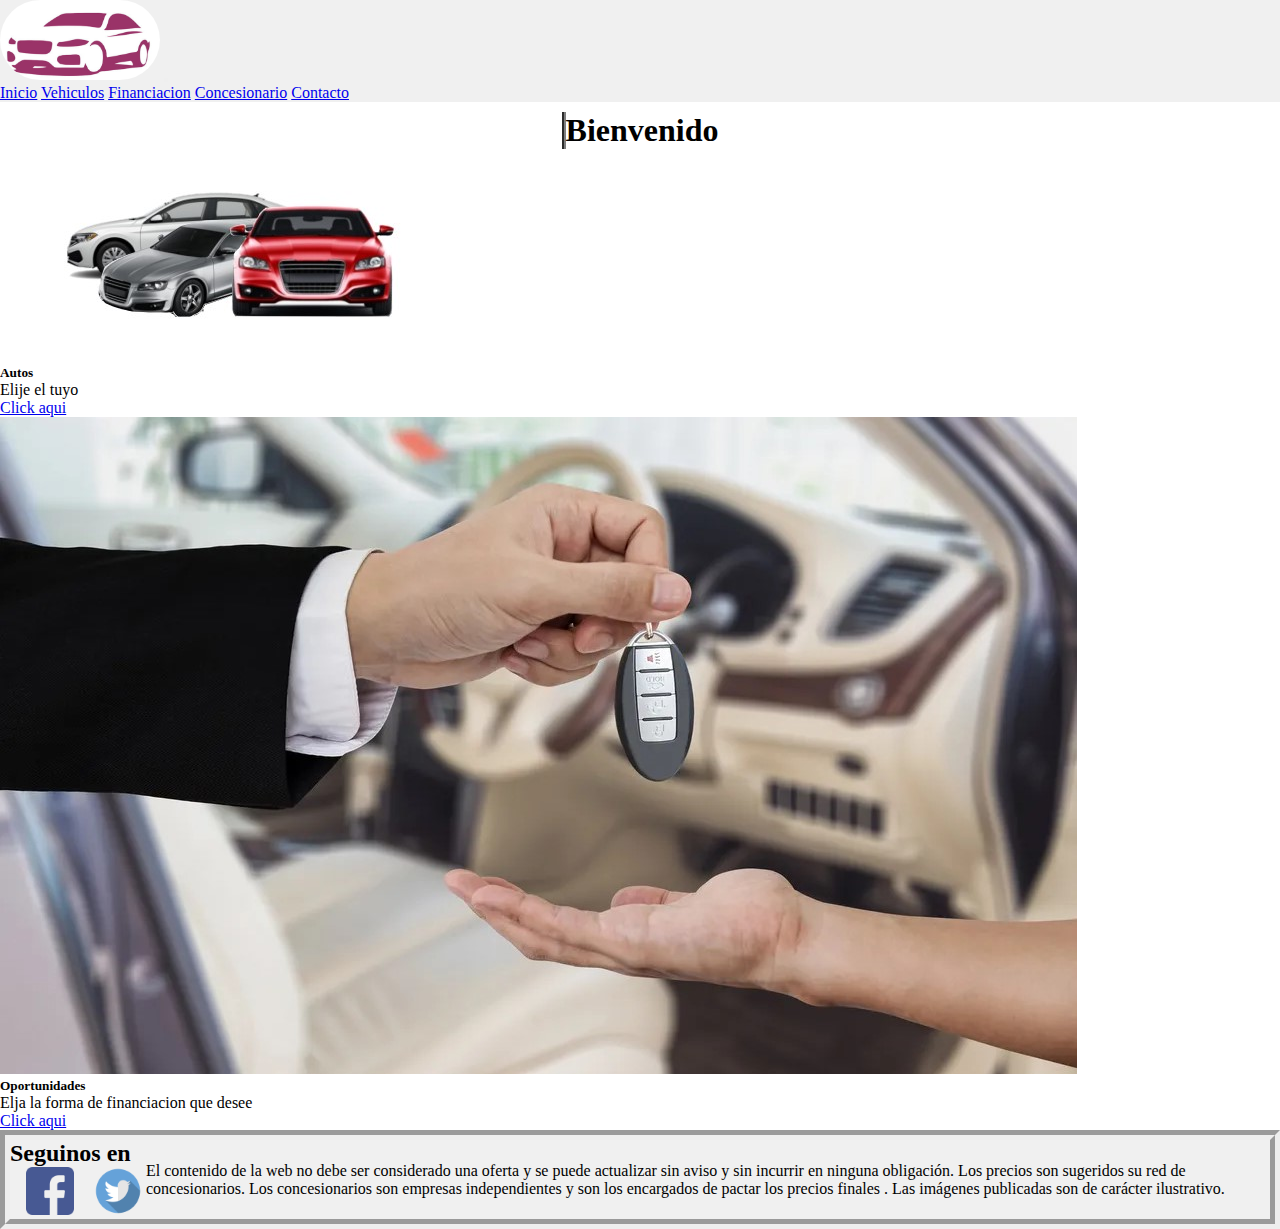
==== index.html @ f89fe454 "aplicando scss" ====
<!DOCTYPE html>
<html lang="en">
<head>
    <meta charset="UTF-8">
    <meta http-equiv="X-UA-Compatible" content="IE=edge">
    <meta name="viewport" content="width=device-width, initial-scale=1.0">
    <title>Document</title>
    <link href="https://cdn.jsdelivr.net/npm/bootstrap@5.2.0-beta1/dist/css/bootstrap.min.css" rel="stylesheet" integrity="sha384-0evHe/X+R7YkIZDRvuzKMRqM+OrBnVFBL6DOitfPri4tjfHxaWutUpFmBp4vmVor" crossorigin="anonymous">
    <link rel="shortcut icon" href="./img/Captura de pantalla 2022-04-30 211317.png">
    <link rel="preconnect" href="https://fonts.googleapis.com">
    <link rel="preconnect" href="https://fonts.gstatic.com" crossorigin>
    <link href="https://fonts.googleapis.com/css2?family=Nunito:ital,wght@1,300&display=swap" rel="stylesheet">
    <link rel="stylesheet" href="./css/estilos.css">
</head>
<body >
  <header>
    <nav class="navbar navbar-expand-lg navegacion">
        <div class="container-fluid">
          <img class="logo" src="./img/Captura de pantalla 2022-04-30 211317.png" alt="logo">
          <button class="navbar-toggler" type="button" data-bs-toggle="collapse" data-bs-target="#navbarNavAltMarkup" aria-controls="navbarNavAltMarkup" aria-expanded="false" aria-label="Toggle navigation">
            <span class="navbar-toggler-icon"></span>
          </button>
          <div class="collapse navbar-collapse justify-content-end " id="navbarNavAltMarkup">
            <div class="navbar-nav align-items-center">
              <a class="nav-link active" aria-current="page" href="./index.html">Inicio</a>
              <a class="nav-link" href="./vista/vehiculos.html">Vehiculos</a>
              <a class="nav-link" href="./vista/financiacion.html">Financiacion</a>
              <a class="nav-link" href="./vista/concesionario.html">Concesionario</a>
              <a class="nav-link" href="./vista/contacto.html">Contacto</a>
            </div>
          </div>
        </div>
      </nav>
  </header> 
  <div class="titulo">  
    <h1>Bienvenido</h1>
  </div>
  <main> 
      <section class="container">
          <div class="row mt-2">
              <div class="col-md-12 mt-2">
                  <div class="card">
                    <img src="./img/autos.jpg" class="card-img-top" alt="autos">
                    <div class="card-body">
                        <h5 class="card-title">Autos</h5>
                        <p class="card-text">Elije el tuyo</p>
                        <a href="./vista/vehiculos.html" class="btn btn-primary">Click aqui</a>
                    </div>
                </div>
            </div>
        </div>
        <div class="row mt-2">
            <div class="col-md-12 mt-2">
                <div class="card">
                    <img src="./img/oportunidades.jpg" class="card-img-top" alt="oportunidades">
                    <div class="card-body">
                        <h5 class="card-title">Oportunidades</h5>
                        <p class="card-text">Elja la forma de financiacion que desee</p>
                        <a href="./vista/financiacion.html" class="btn btn-primary">Click aqui</a>
                    </div>
                </div>
            </div>
        </div>
    </section>
</main> 
    <footer class="footer">
        <div>
            <h2 class="footer__txt">Seguinos en</h2>
            <a href=""><img class="footer__img" src="./img/facebook.png" alt="facebook"></a>
            <a href=""><img class="footer__img" src="./img/simbolo-twitter.png" alt="twitter"></a>
        </div>
        <div>
            <p>El contenido de la web no debe ser considerado una oferta y se puede actualizar sin aviso y sin incurrir en ninguna obligación. Los precios son sugeridos su red de concesionarios. Los concesionarios son empresas independientes y son los encargados de pactar los precios finales . Las imágenes publicadas son de carácter ilustrativo.</p>
        </div>
    </footer> 
 <script src="https://cdn.jsdelivr.net/npm/bootstrap@5.2.0-beta1/dist/js/bootstrap.bundle.min.js" integrity="sha384-pprn3073KE6tl6bjs2QrFaJGz5/SUsLqktiwsUTF55Jfv3qYSDhgCecCxMW52nD2" crossorigin="anonymous"></script>
</body>
</html>
---- css/estilos.css ----
* {
  margin: 0;
  padding: 0;
  -webkit-box-sizing: border-box;
          box-sizing: border-box;
  /*font-family: 'Nunito', sans-serif;*/
}

.navegacion {
  background-color: #f0f0f0;
  -webkit-animation-name: aparecer;
          animation-name: aparecer;
  -webkit-animation-duration: 1s;
          animation-duration: 1s;
}

.navegacion .logo {
  height: 80px;
  border-radius: 50px;
  -webkit-animation-name: giro;
          animation-name: giro;
  -webkit-animation-duration: 2s;
          animation-duration: 2s;
  -webkit-animation-delay: 1s;
          animation-delay: 1s;
}

.navegacion .nav-link:hover {
  background-color: #000000;
  color: white;
  -webkit-transition: 1s;
  transition: 1s;
}

.navegacion .nav-link.active:hover {
  background-color: #000000;
  color: white;
}

@-webkit-keyframes aparecer {
  0% {
    opacity: 0;
  }
  100% {
    opacity: 1;
  }
}

@keyframes aparecer {
  0% {
    opacity: 0;
  }
  100% {
    opacity: 1;
  }
}

@-webkit-keyframes giro {
  100% {
    -webkit-transform: rotate(360deg);
            transform: rotate(360deg);
  }
}

@keyframes giro {
  100% {
    -webkit-transform: rotate(360deg);
            transform: rotate(360deg);
  }
}

.titulo {
  display: -webkit-box;
  display: -ms-flexbox;
  display: flex;
  -webkit-box-pack: center;
      -ms-flex-pack: center;
          justify-content: center;
  padding: 10px;
}

.titulo h1 {
  border-left: #7f7f7f 4px groove;
}

.footer {
  background-color: #f0f0f0;
  display: -webkit-box;
  display: -ms-flexbox;
  display: flex;
  -webkit-box-pack: justify;
      -ms-flex-pack: justify;
          justify-content: space-between;
  border: 10px groove;
  -webkit-box-align: center;
      -ms-flex-align: center;
          align-items: center;
}

.footer__txt {
  display: inline-block;
}

.footer__img {
  height: 3rem;
  margin-left: 1rem;
}

.footer__img:hover {
  -webkit-transform: rotate(360deg);
          transform: rotate(360deg);
  -webkit-transition: 1s;
  transition: 1s;
}

.footer .footer p {
  width: 800px;
}

.btn.btn-primary:hover {
  background-color: #000000;
}

.mainFinanciacion {
  height: 700px;
}

.mainFinanciacion .financiacion__txt {
  display: -webkit-box;
  display: -ms-flexbox;
  display: flex;
  -webkit-box-pack: center;
      -ms-flex-pack: center;
          justify-content: center;
  font-size: 2rem;
  margin: 10px;
  border-bottom: #504c4c 5px solid;
  padding: 10px;
}

.row-diaspositivas {
  -webkit-box-pack: center;
      -ms-flex-pack: center;
          justify-content: center;
}

.row-diaspositivas .carousel-item {
  padding: 20px;
}

.row-diaspositivas .btn-diaspositivas {
  width: 600px;
  height: 600px;
}

.card-opciones {
  height: 250px;
  margin: 2rem;
  margin-top: 60%;
}

section .opcionesFinanciacion__titulo {
  display: -webkit-box;
  display: -ms-flexbox;
  display: flex;
  -webkit-box-pack: center;
      -ms-flex-pack: center;
          justify-content: center;
  margin: 1rem;
  border-bottom: #7f7f7f 5px groove;
}

section .sectionOpciones {
  height: 1200px;
}

section .card-body-opciones {
  display: -webkit-box;
  display: -ms-flexbox;
  display: flex;
  -webkit-box-orient: vertical;
  -webkit-box-direction: normal;
      -ms-flex-direction: column;
          flex-direction: column;
  -webkit-box-pack: justify;
      -ms-flex-pack: justify;
          justify-content: space-between;
}

.mapaContenedor {
  display: -webkit-box;
  display: -ms-flexbox;
  display: flex;
  -webkit-box-pack: center;
      -ms-flex-pack: center;
          justify-content: center;
}

.contact__form {
  padding: 10px;
  background-color: #181818;
  color: white;
  margin: 5rem;
  display: -ms-grid;
  display: grid;
  -ms-grid-columns: 1fr 1fr;
      grid-template-columns: 1fr 1fr;
      grid-template-areas: "izquierda derecha";
  -webkit-box-align: center;
      -ms-flex-align: center;
          align-items: center;
  border: 10px groove #7b7a72;
  text-align: center;
}

.contact__form .hijos {
  padding: 10px;
}

.contact__form .checkbox {
  width: 100px;
}

.contact__form label, .contact__form input, .contact__form select, .contact__form textarea {
  width: 100%;
  padding: 5px;
}

.contact__form input:hover {
  border: 2px solid red;
}

.contact__form .derecha {
  -ms-grid-row: 1;
  -ms-grid-column: 2;
  grid-area: derecha;
}

.contact__form .izquierda {
  -ms-grid-row: 1;
  -ms-grid-column: 1;
  grid-area: izquierda;
}

@media screen and (max-width: 1024px) {
  .grid__div {
    -ms-grid-columns: 1fr;
        grid-template-columns: 1fr;
    border: none;
  }
}

@media screen and (max-width: 768px) {
  .grid__div {
    -ms-grid-columns: 1fr;
        grid-template-columns: 1fr;
  }
  .main {
    -webkit-box-orient: vertical;
    -webkit-box-direction: normal;
        -ms-flex-direction: column;
            flex-direction: column;
    -webkit-box-align: center;
        -ms-flex-align: center;
            align-items: center;
    border: none;
  }
  .footer {
    -webkit-box-orient: vertical;
    -webkit-box-direction: normal;
        -ms-flex-direction: column;
            flex-direction: column;
    width: 100%;
  }
  .footer__txt {
    display: block;
  }
  .footer__img {
    height: 3rem;
    margin-left: 1rem;
  }
  .footer p {
    width: 100%;
    padding: 10px;
  }
  .contact__form {
    padding: 10px;
    background-color: #181818;
    color: white;
    margin: 0;
    display: -ms-grid;
    display: grid;
    -ms-grid-columns: 1fr;
        grid-template-columns: 1fr;
    -ms-grid-rows: 1fr 1fr;
        grid-template-rows: 1fr 1fr;
        grid-template-areas: "izquierda " "derecha";
    -webkit-box-align: center;
        -ms-flex-align: center;
            align-items: center;
    border: 10px groove #7b7a72;
    text-align: center;
  }
  .hijos {
    padding: 10px;
  }
  .checkbox {
    width: 100px;
  }
  label, input, select, textarea {
    width: 100%;
    padding: 5px;
  }
  .derecha {
    -ms-grid-row: 2;
    -ms-grid-column: 1;
    grid-area: derecha;
  }
  .izquierda {
    -ms-grid-row: 1;
    -ms-grid-column: 1;
    grid-area: izquierda;
  }
}

@media screen and (max-width: 768px) {
  .sectionOpciones {
    background-image: none;
    height: -webkit-max-content;
    height: -moz-max-content;
    height: max-content;
  }
  .card-opciones {
    height: 250px;
    margin: 1rem;
    margin-top: 10%;
  }
}
/*# sourceMappingURL=estilos.css.map */
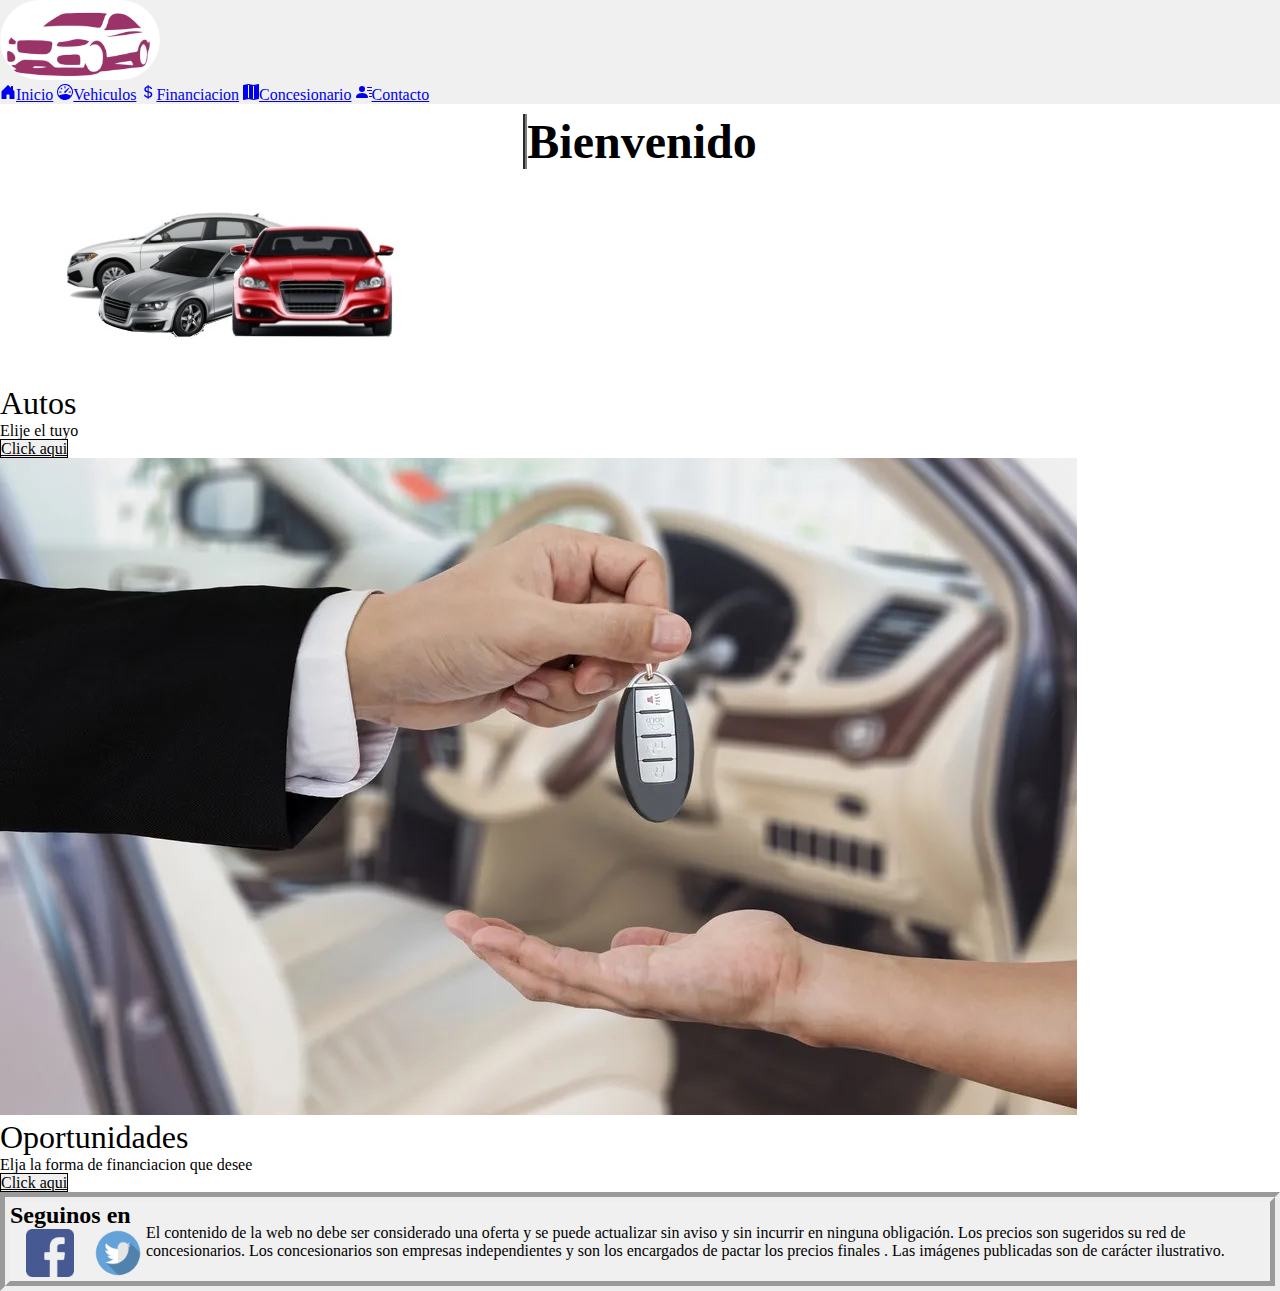
==== commit aa340e42: "añadiendo iconos , mixins ,maps y extend" ====
--- a/index.html
+++ b/index.html
@@ -22,11 +22,11 @@
           </button>
           <div class="collapse navbar-collapse justify-content-end " id="navbarNavAltMarkup">
             <div class="navbar-nav align-items-center">
-              <a class="nav-link active" aria-current="page" href="./index.html">Inicio</a>
-              <a class="nav-link" href="./vista/vehiculos.html">Vehiculos</a>
-              <a class="nav-link" href="./vista/financiacion.html">Financiacion</a>
-              <a class="nav-link" href="./vista/concesionario.html">Concesionario</a>
-              <a class="nav-link" href="./vista/contacto.html">Contacto</a>
+              <a class="nav-link active" aria-current="page" href="./index.html"><svg xmlns="http://www.w3.org/2000/svg" width="16" height="16" fill="currentColor" class="bi bi-house-door-fill" viewBox="0 0 16 16"><path d="M6.5 14.5v-3.505c0-.245.25-.495.5-.495h2c.25 0 .5.25.5.5v3.5a.5.5 0 0 0 .5.5h4a.5.5 0 0 0 .5-.5v-7a.5.5 0 0 0-.146-.354L13 5.793V2.5a.5.5 0 0 0-.5-.5h-1a.5.5 0 0 0-.5.5v1.293L8.354 1.146a.5.5 0 0 0-.708 0l-6 6A.5.5 0 0 0 1.5 7.5v7a.5.5 0 0 0 .5.5h4a.5.5 0 0 0 .5-.5z"/></svg>Inicio</a>
+              <a class="nav-link" href="./vista/vehiculos.html"><svg xmlns="http://www.w3.org/2000/svg" width="16" height="16" fill="currentColor" class="bi bi-speedometer" viewBox="0 0 16 16"><path d="M8 2a.5.5 0 0 1 .5.5V4a.5.5 0 0 1-1 0V2.5A.5.5 0 0 1 8 2zM3.732 3.732a.5.5 0 0 1 .707 0l.915.914a.5.5 0 1 1-.708.708l-.914-.915a.5.5 0 0 1 0-.707zM2 8a.5.5 0 0 1 .5-.5h1.586a.5.5 0 0 1 0 1H2.5A.5.5 0 0 1 2 8zm9.5 0a.5.5 0 0 1 .5-.5h1.5a.5.5 0 0 1 0 1H12a.5.5 0 0 1-.5-.5zm.754-4.246a.389.389 0 0 0-.527-.02L7.547 7.31A.91.91 0 1 0 8.85 8.569l3.434-4.297a.389.389 0 0 0-.029-.518z"/><path fill-rule="evenodd" d="M6.664 15.889A8 8 0 1 1 9.336.11a8 8 0 0 1-2.672 15.78zm-4.665-4.283A11.945 11.945 0 0 1 8 10c2.186 0 4.236.585 6.001 1.606a7 7 0 1 0-12.002 0z"/></svg>Vehiculos</a>
+              <a class="nav-link" href="./vista/financiacion.html"><svg xmlns="http://www.w3.org/2000/svg" width="16" height="16" fill="currentColor" class="bi bi-currency-dollar" viewBox="0 0 16 16"><path d="M4 10.781c.148 1.667 1.513 2.85 3.591 3.003V15h1.043v-1.216c2.27-.179 3.678-1.438 3.678-3.3 0-1.59-.947-2.51-2.956-3.028l-.722-.187V3.467c1.122.11 1.879.714 2.07 1.616h1.47c-.166-1.6-1.54-2.748-3.54-2.875V1H7.591v1.233c-1.939.23-3.27 1.472-3.27 3.156 0 1.454.966 2.483 2.661 2.917l.61.162v4.031c-1.149-.17-1.94-.8-2.131-1.718H4zm3.391-3.836c-1.043-.263-1.6-.825-1.6-1.616 0-.944.704-1.641 1.8-1.828v3.495l-.2-.05zm1.591 1.872c1.287.323 1.852.859 1.852 1.769 0 1.097-.826 1.828-2.2 1.939V8.73l.348.086z"/></svg>Financiacion</a>
+              <a class="nav-link" href="./vista/concesionario.html"><svg xmlns="http://www.w3.org/2000/svg" width="16" height="16" fill="currentColor" class="bi bi-map-fill" viewBox="0 0 16 16"><path fill-rule="evenodd" d="M16 .5a.5.5 0 0 0-.598-.49L10.5.99 5.598.01a.5.5 0 0 0-.196 0l-5 1A.5.5 0 0 0 0 1.5v14a.5.5 0 0 0 .598.49l4.902-.98 4.902.98a.502.502 0 0 0 .196 0l5-1A.5.5 0 0 0 16 14.5V.5zM5 14.09V1.11l.5-.1.5.1v12.98l-.402-.08a.498.498 0 0 0-.196 0L5 14.09zm5 .8V1.91l.402.08a.5.5 0 0 0 .196 0L11 1.91v12.98l-.5.1-.5-.1z"/></svg>Concesionario</a>
+              <a class="nav-link" href="./vista/contacto.html"><svg xmlns="http://www.w3.org/2000/svg" width="16" height="16" fill="currentColor" class="bi bi-person-lines-fill" viewBox="0 0 16 16"><path d="M6 8a3 3 0 1 0 0-6 3 3 0 0 0 0 6zm-5 6s-1 0-1-1 1-4 6-4 6 3 6 4-1 1-1 1H1zM11 3.5a.5.5 0 0 1 .5-.5h4a.5.5 0 0 1 0 1h-4a.5.5 0 0 1-.5-.5zm.5 2.5a.5.5 0 0 0 0 1h4a.5.5 0 0 0 0-1h-4zm2 3a.5.5 0 0 0 0 1h2a.5.5 0 0 0 0-1h-2zm0 3a.5.5 0 0 0 0 1h2a.5.5 0 0 0 0-1h-2z"/></svg>Contacto</a>
             </div>
           </div>
         </div>
--- a/css/estilos.css
+++ b/css/estilos.css
@@ -4,6 +4,21 @@
   -webkit-box-sizing: border-box;
           box-sizing: border-box;
   /*font-family: 'Nunito', sans-serif;*/
+}
+
+h1 {
+  font-size: 3rem;
+  font-weight: 800;
+}
+
+h5 {
+  font-size: 2rem;
+  font-weight: 500;
+}
+
+p {
+  font-size: 1rem;
+  font-weight: 400;
 }
 
 .navegacion {
@@ -117,8 +132,44 @@
   width: 800px;
 }
 
+.btn {
+  border: black 1px solid;
+  background: #f0f0f0;
+  color: #000000;
+  font-weight: 500;
+}
+
 .btn.btn-primary:hover {
   background-color: #000000;
+}
+
+.btn_rojo {
+  background: red;
+  color: white;
+}
+
+.btn_blanco {
+  background: #fbfbfb;
+}
+
+.btn_cobre {
+  background: #837910;
+  color: white;
+}
+
+.btn_azul {
+  background: #0059ff;
+  color: white;
+}
+
+.btn_gris {
+  background: #413a3a;
+  color: white;
+}
+
+.btn_azul2 {
+  background: #020b71;
+  color: white;
 }
 
 .mainFinanciacion {
@@ -174,7 +225,7 @@
   height: 1200px;
 }
 
-section .card-body-opciones {
+section .card-body-opciones, section .card-body-opciones2, section .card-body-opciones3 {
   display: -webkit-box;
   display: -ms-flexbox;
   display: flex;
@@ -185,6 +236,15 @@
   -webkit-box-pack: justify;
       -ms-flex-pack: justify;
           justify-content: space-between;
+  background-color: #efe7bb;
+}
+
+section .card-body-opciones2 {
+  background-color: #f8f5a5;
+}
+
+section .card-body-opciones3 {
+  background-color: bisque;
 }
 
 .mapaContenedor {
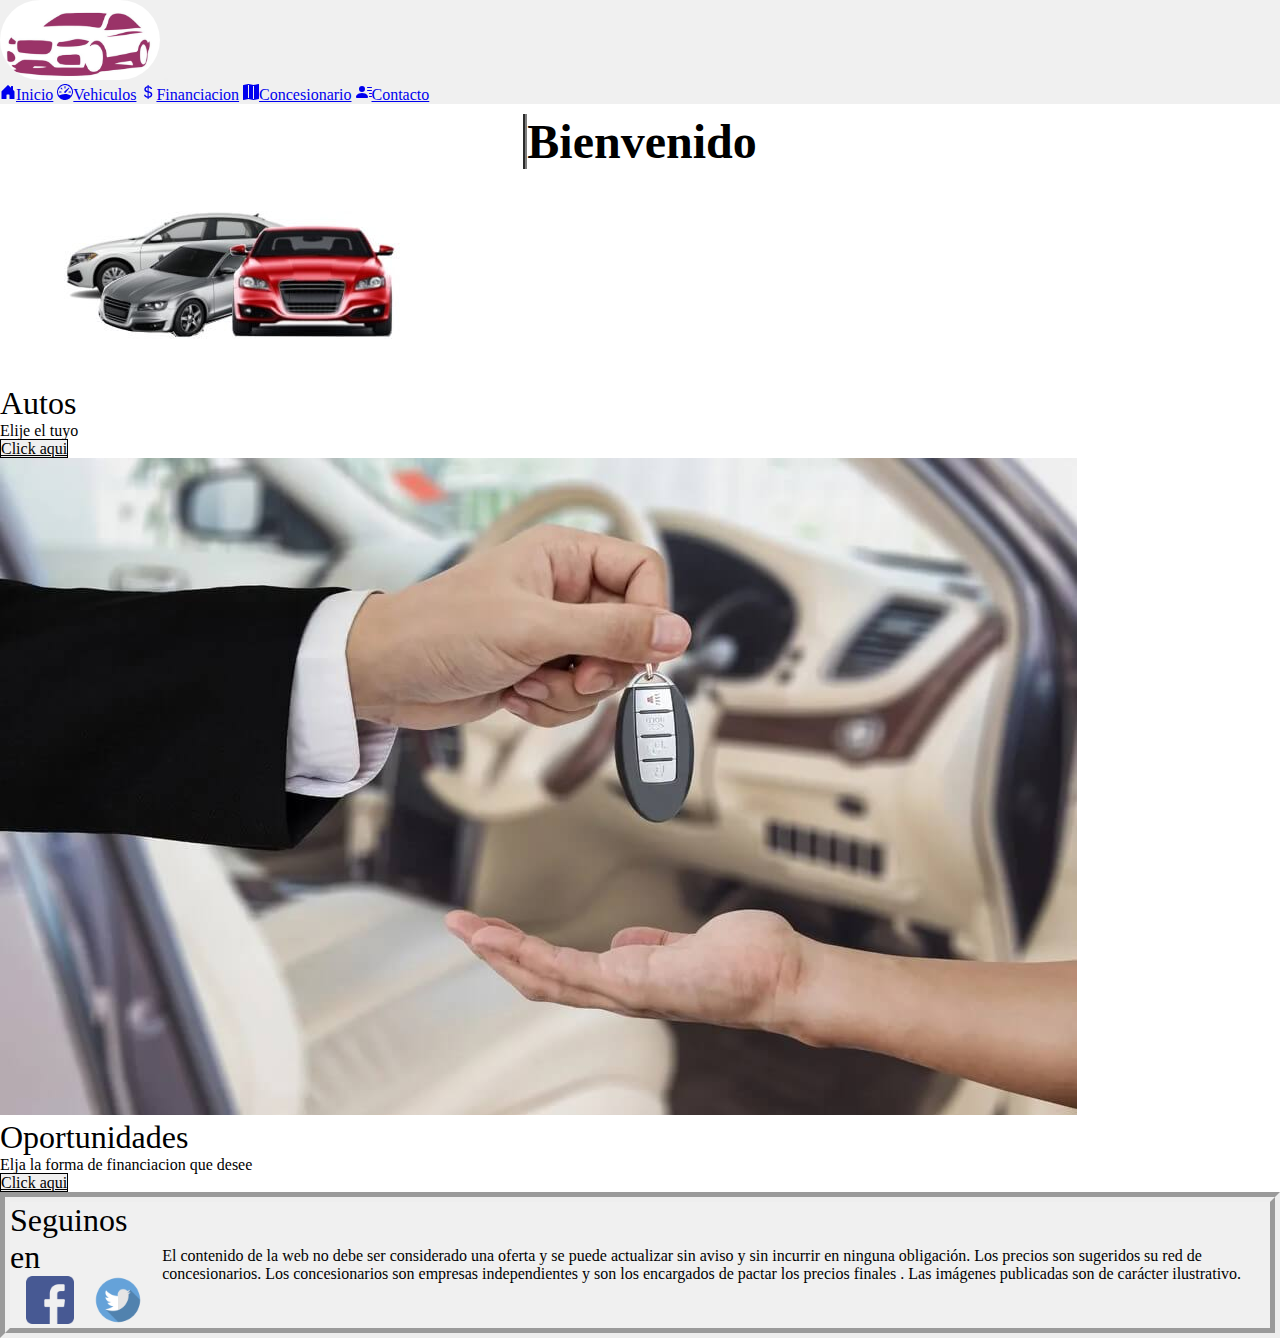
==== commit cb31c1ff: "cambio de h2 por h5 , añadiendo titulo , descripcion y optimzacion de fotos" ====
--- a/index.html
+++ b/index.html
@@ -4,12 +4,14 @@
     <meta charset="UTF-8">
     <meta http-equiv="X-UA-Compatible" content="IE=edge">
     <meta name="viewport" content="width=device-width, initial-scale=1.0">
-    <title>Document</title>
+    <title>Vehiculos Caamaño | Inicio</title>
     <link href="https://cdn.jsdelivr.net/npm/bootstrap@5.2.0-beta1/dist/css/bootstrap.min.css" rel="stylesheet" integrity="sha384-0evHe/X+R7YkIZDRvuzKMRqM+OrBnVFBL6DOitfPri4tjfHxaWutUpFmBp4vmVor" crossorigin="anonymous">
     <link rel="shortcut icon" href="./img/Captura de pantalla 2022-04-30 211317.png">
     <link rel="preconnect" href="https://fonts.googleapis.com">
     <link rel="preconnect" href="https://fonts.gstatic.com" crossorigin>
     <link href="https://fonts.googleapis.com/css2?family=Nunito:ital,wght@1,300&display=swap" rel="stylesheet">
+    <meta name="description" content="Elija su vehiculo ideal y vea sus opciones de financiacion">
+    <meta name="keywords" content="autos, oportunidades">
     <link rel="stylesheet" href="./css/estilos.css">
 </head>
 <body >
@@ -42,7 +44,7 @@
                   <div class="card">
                     <img src="./img/autos.jpg" class="card-img-top" alt="autos">
                     <div class="card-body">
-                        <h5 class="card-title">Autos</h5>
+                        <h2 class="card-title">Autos</h2>
                         <p class="card-text">Elije el tuyo</p>
                         <a href="./vista/vehiculos.html" class="btn btn-primary">Click aqui</a>
                     </div>
@@ -52,9 +54,9 @@
         <div class="row mt-2">
             <div class="col-md-12 mt-2">
                 <div class="card">
-                    <img src="./img/oportunidades.jpg" class="card-img-top" alt="oportunidades">
+                    <img src="./img/oportunidades.jpg" class="card-img-top" alt="oportunidades para financiar">
                     <div class="card-body">
-                        <h5 class="card-title">Oportunidades</h5>
+                        <h2 class="card-title">Oportunidades</h2>
                         <p class="card-text">Elja la forma de financiacion que desee</p>
                         <a href="./vista/financiacion.html" class="btn btn-primary">Click aqui</a>
                     </div>
--- a/css/estilos.css
+++ b/css/estilos.css
@@ -11,7 +11,7 @@
   font-weight: 800;
 }
 
-h5 {
+h2 {
   font-size: 2rem;
   font-weight: 500;
 }
@@ -132,6 +132,35 @@
   width: 800px;
 }
 
+.btn_rojo {
+  background: red;
+  color: white;
+}
+
+.btn_blanco {
+  background: #fbfbfb;
+}
+
+.btn_cobre {
+  background: #837910;
+  color: white;
+}
+
+.btn_azul {
+  background: #0059ff;
+  color: white;
+}
+
+.btn_gris {
+  background: #413a3a;
+  color: white;
+}
+
+.btn_azul2 {
+  background: #020b71;
+  color: white;
+}
+
 .btn {
   border: black 1px solid;
   background: #f0f0f0;
@@ -141,35 +170,6 @@
 
 .btn.btn-primary:hover {
   background-color: #000000;
-}
-
-.btn_rojo {
-  background: red;
-  color: white;
-}
-
-.btn_blanco {
-  background: #fbfbfb;
-}
-
-.btn_cobre {
-  background: #837910;
-  color: white;
-}
-
-.btn_azul {
-  background: #0059ff;
-  color: white;
-}
-
-.btn_gris {
-  background: #413a3a;
-  color: white;
-}
-
-.btn_azul2 {
-  background: #020b71;
-  color: white;
 }
 
 .mainFinanciacion {
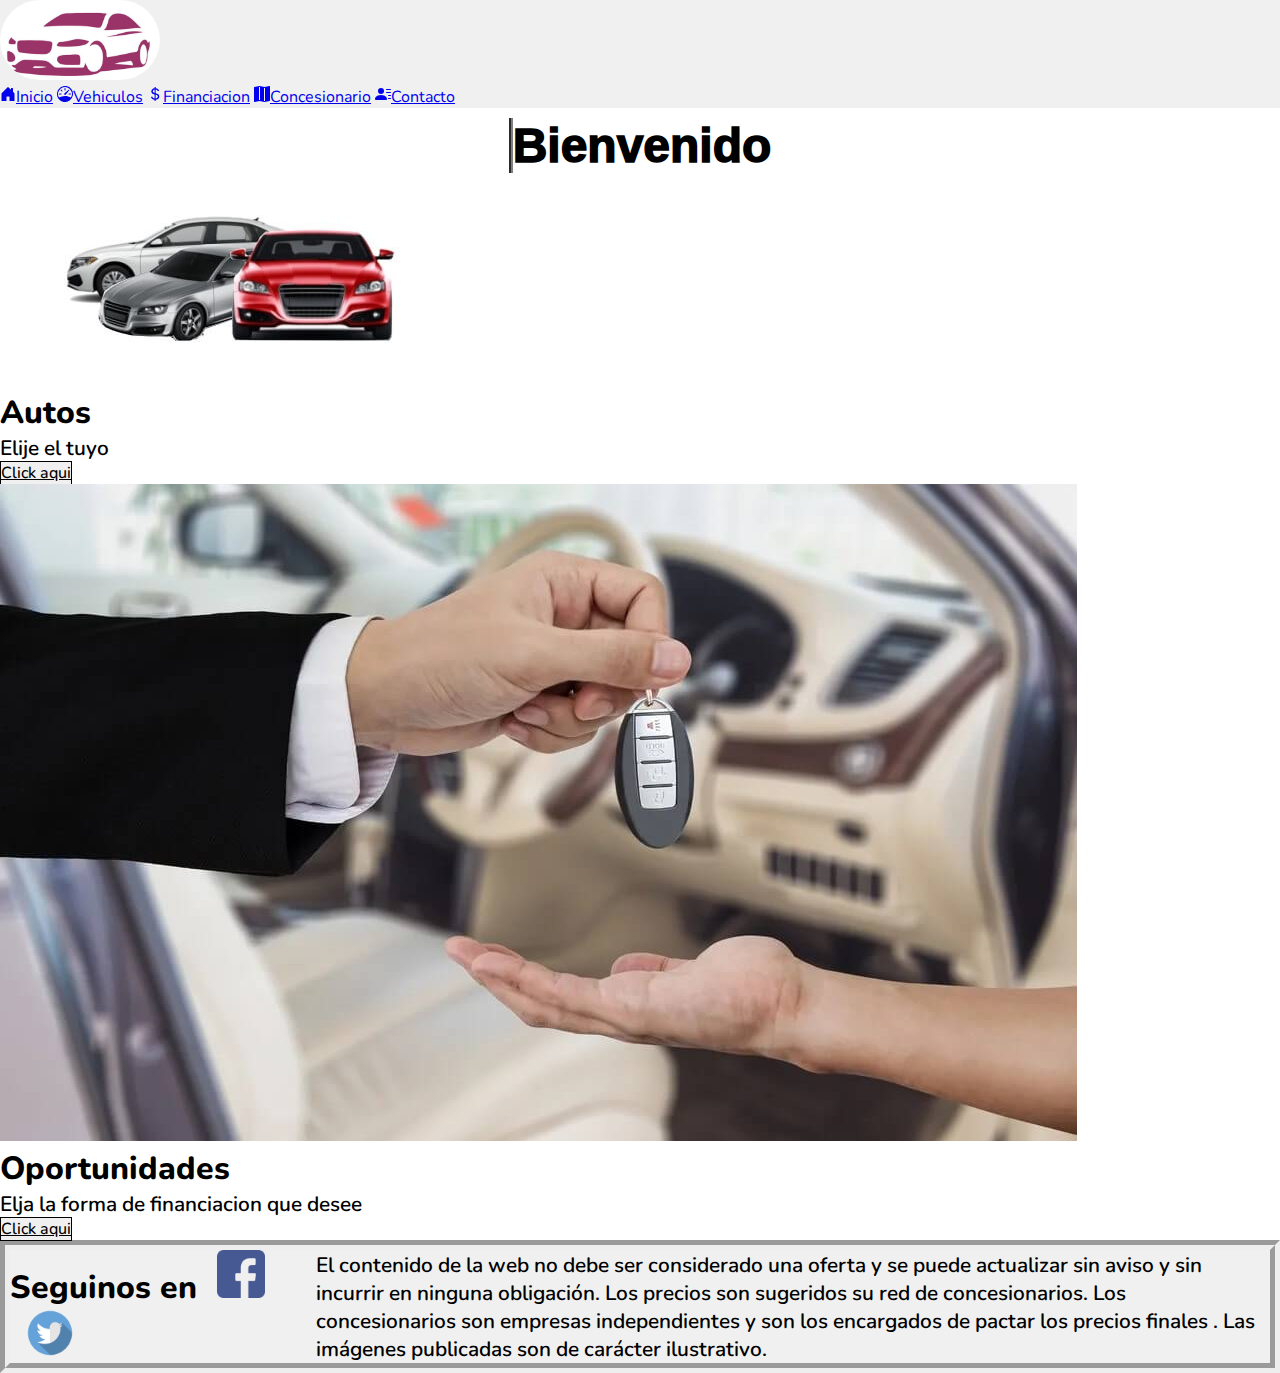
==== commit 43eda646: "subi el peso de los h1, h2, h3 y añadi la clase footer_contenido" ====
--- a/index.html
+++ b/index.html
@@ -71,7 +71,7 @@
             <a href=""><img class="footer__img" src="./img/facebook.png" alt="facebook"></a>
             <a href=""><img class="footer__img" src="./img/simbolo-twitter.png" alt="twitter"></a>
         </div>
-        <div>
+        <div class="footer_contenido">
             <p>El contenido de la web no debe ser considerado una oferta y se puede actualizar sin aviso y sin incurrir en ninguna obligación. Los precios son sugeridos su red de concesionarios. Los concesionarios son empresas independientes y son los encargados de pactar los precios finales . Las imágenes publicadas son de carácter ilustrativo.</p>
         </div>
     </footer> 
--- a/css/estilos.css
+++ b/css/estilos.css
@@ -1,34 +1,32 @@
 * {
   margin: 0;
   padding: 0;
-  -webkit-box-sizing: border-box;
-          box-sizing: border-box;
-  /*font-family: 'Nunito', sans-serif;*/
+  box-sizing: border-box;
+  font-family: "Nunito", sans-serif;
 }
 
 h1 {
   font-size: 3rem;
-  font-weight: 800;
+  font-weight: 1000;
 }
 
 h2 {
   font-size: 2rem;
-  font-weight: 500;
+  font-weight: 800;
 }
 
 p {
-  font-size: 1rem;
-  font-weight: 400;
+  font-size: 1.3rem;
+  font-weight: 600;
 }
 
 .navegacion {
-  background-color: #f0f0f0;
+  background-color: rgb(240, 240, 240);
   -webkit-animation-name: aparecer;
           animation-name: aparecer;
   -webkit-animation-duration: 1s;
           animation-duration: 1s;
 }
-
 .navegacion .logo {
   height: 80px;
   border-radius: 50px;
@@ -39,14 +37,11 @@
   -webkit-animation-delay: 1s;
           animation-delay: 1s;
 }
-
 .navegacion .nav-link:hover {
   background-color: #000000;
   color: white;
-  -webkit-transition: 1s;
   transition: 1s;
 }
-
 .navegacion .nav-link.active:hover {
   background-color: #000000;
   color: white;
@@ -69,68 +64,63 @@
     opacity: 1;
   }
 }
-
 @-webkit-keyframes giro {
   100% {
-    -webkit-transform: rotate(360deg);
-            transform: rotate(360deg);
-  }
-}
-
+    transform: rotate(360deg);
+  }
+}
 @keyframes giro {
   100% {
-    -webkit-transform: rotate(360deg);
-            transform: rotate(360deg);
-  }
-}
-
+    transform: rotate(360deg);
+  }
+}
 .titulo {
-  display: -webkit-box;
-  display: -ms-flexbox;
-  display: flex;
-  -webkit-box-pack: center;
-      -ms-flex-pack: center;
-          justify-content: center;
+  display: flex;
+  justify-content: center;
   padding: 10px;
 }
-
 .titulo h1 {
   border-left: #7f7f7f 4px groove;
+  font-family: "Franklin Gothic Medium", "Arial Narrow", Arial, sans-serif;
 }
 
 .footer {
-  background-color: #f0f0f0;
-  display: -webkit-box;
-  display: -ms-flexbox;
-  display: flex;
-  -webkit-box-pack: justify;
-      -ms-flex-pack: justify;
-          justify-content: space-between;
+  background-color: rgb(240, 240, 240);
+  display: flex;
+  justify-content: space-between;
   border: 10px groove;
-  -webkit-box-align: center;
-      -ms-flex-align: center;
-          align-items: center;
-}
-
+  align-items: center;
+}
 .footer__txt {
   display: inline-block;
 }
-
 .footer__img {
   height: 3rem;
   margin-left: 1rem;
 }
-
 .footer__img:hover {
-  -webkit-transform: rotate(360deg);
-          transform: rotate(360deg);
-  -webkit-transition: 1s;
+  transform: rotate(360deg);
   transition: 1s;
 }
-
 .footer .footer p {
   width: 800px;
 }
+.footer_contenido {
+  display: flex;
+  width: 80%;
+}
+
+.btn {
+  border: black 1px solid;
+  background: rgb(240, 240, 240);
+  color: #000000;
+  font-weight: 500;
+  width: 200px;
+}
+
+.btn.btn-primary:hover {
+  background-color: #000000;
+}
 
 .btn_rojo {
   background: red;
@@ -138,51 +128,35 @@
 }
 
 .btn_blanco {
-  background: #fbfbfb;
+  background: rgb(251, 251, 251);
 }
 
 .btn_cobre {
-  background: #837910;
+  background: rgb(131, 121, 16);
   color: white;
 }
 
 .btn_azul {
-  background: #0059ff;
+  background: rgb(0, 89, 255);
   color: white;
 }
 
 .btn_gris {
-  background: #413a3a;
+  background: rgb(65, 58, 58);
   color: white;
 }
 
 .btn_azul2 {
-  background: #020b71;
-  color: white;
-}
-
-.btn {
-  border: black 1px solid;
-  background: #f0f0f0;
-  color: #000000;
-  font-weight: 500;
-}
-
-.btn.btn-primary:hover {
-  background-color: #000000;
+  background: rgb(2, 11, 113);
+  color: white;
 }
 
 .mainFinanciacion {
   height: 700px;
 }
-
 .mainFinanciacion .financiacion__txt {
-  display: -webkit-box;
-  display: -ms-flexbox;
-  display: flex;
-  -webkit-box-pack: center;
-      -ms-flex-pack: center;
-          justify-content: center;
+  display: flex;
+  justify-content: center;
   font-size: 2rem;
   margin: 10px;
   border-bottom: #504c4c 5px solid;
@@ -190,15 +164,11 @@
 }
 
 .row-diaspositivas {
-  -webkit-box-pack: center;
-      -ms-flex-pack: center;
-          justify-content: center;
-}
-
+  justify-content: center;
+}
 .row-diaspositivas .carousel-item {
   padding: 20px;
 }
-
 .row-diaspositivas .btn-diaspositivas {
   width: 600px;
   height: 600px;
@@ -211,49 +181,30 @@
 }
 
 section .opcionesFinanciacion__titulo {
-  display: -webkit-box;
-  display: -ms-flexbox;
-  display: flex;
-  -webkit-box-pack: center;
-      -ms-flex-pack: center;
-          justify-content: center;
+  display: flex;
+  justify-content: center;
   margin: 1rem;
   border-bottom: #7f7f7f 5px groove;
 }
-
 section .sectionOpciones {
   height: 1200px;
 }
-
-section .card-body-opciones, section .card-body-opciones2, section .card-body-opciones3 {
-  display: -webkit-box;
-  display: -ms-flexbox;
-  display: flex;
-  -webkit-box-orient: vertical;
-  -webkit-box-direction: normal;
-      -ms-flex-direction: column;
-          flex-direction: column;
-  -webkit-box-pack: justify;
-      -ms-flex-pack: justify;
-          justify-content: space-between;
-  background-color: #efe7bb;
-}
-
+section .card-body-opciones, section .card-body-opciones3, section .card-body-opciones2 {
+  display: flex;
+  flex-direction: column;
+  justify-content: space-between;
+  background-color: rgb(239, 231, 187);
+}
 section .card-body-opciones2 {
-  background-color: #f8f5a5;
-}
-
+  background-color: rgb(248, 245, 165);
+}
 section .card-body-opciones3 {
   background-color: bisque;
 }
 
 .mapaContenedor {
-  display: -webkit-box;
-  display: -ms-flexbox;
-  display: flex;
-  -webkit-box-pack: center;
-      -ms-flex-pack: center;
-          justify-content: center;
+  display: flex;
+  justify-content: center;
 }
 
 .contact__form {
@@ -261,140 +212,104 @@
   background-color: #181818;
   color: white;
   margin: 5rem;
-  display: -ms-grid;
   display: grid;
-  -ms-grid-columns: 1fr 1fr;
-      grid-template-columns: 1fr 1fr;
-      grid-template-areas: "izquierda derecha";
-  -webkit-box-align: center;
-      -ms-flex-align: center;
-          align-items: center;
-  border: 10px groove #7b7a72;
+  grid-template-columns: 1fr 1fr;
+  grid-template-areas: "izquierda derecha";
+  align-items: center;
+  border: 10px groove rgb(123, 122, 114);
   text-align: center;
 }
-
 .contact__form .hijos {
   padding: 10px;
 }
-
 .contact__form .checkbox {
   width: 100px;
 }
-
 .contact__form label, .contact__form input, .contact__form select, .contact__form textarea {
   width: 100%;
   padding: 5px;
 }
-
 .contact__form input:hover {
   border: 2px solid red;
 }
-
 .contact__form .derecha {
-  -ms-grid-row: 1;
-  -ms-grid-column: 2;
   grid-area: derecha;
 }
-
 .contact__form .izquierda {
-  -ms-grid-row: 1;
-  -ms-grid-column: 1;
   grid-area: izquierda;
 }
 
-@media screen and (max-width: 1024px) {
-  .grid__div {
-    -ms-grid-columns: 1fr;
-        grid-template-columns: 1fr;
+@media screen and (max-width: 768px) {
+  .main {
+    flex-direction: column;
+    align-items: center;
     border: none;
   }
-}
-
-@media screen and (max-width: 768px) {
-  .grid__div {
-    -ms-grid-columns: 1fr;
-        grid-template-columns: 1fr;
-  }
-  .main {
-    -webkit-box-orient: vertical;
-    -webkit-box-direction: normal;
-        -ms-flex-direction: column;
-            flex-direction: column;
-    -webkit-box-align: center;
-        -ms-flex-align: center;
-            align-items: center;
-    border: none;
-  }
+
   .footer {
-    -webkit-box-orient: vertical;
-    -webkit-box-direction: normal;
-        -ms-flex-direction: column;
-            flex-direction: column;
+    flex-direction: column;
     width: 100%;
   }
+
   .footer__txt {
     display: block;
   }
+
   .footer__img {
     height: 3rem;
     margin-left: 1rem;
   }
+
   .footer p {
     width: 100%;
     padding: 10px;
   }
+
   .contact__form {
     padding: 10px;
     background-color: #181818;
     color: white;
     margin: 0;
-    display: -ms-grid;
     display: grid;
-    -ms-grid-columns: 1fr;
-        grid-template-columns: 1fr;
-    -ms-grid-rows: 1fr 1fr;
-        grid-template-rows: 1fr 1fr;
-        grid-template-areas: "izquierda "- "derecha";
-    -webkit-box-align: center;
-        -ms-flex-align: center;
-            align-items: center;
-    border: 10px groove #7b7a72;
+    grid-template-columns: 1fr;
+    grid-template-rows: 1fr 1fr;
+    grid-template-areas: "izquierda " "derecha";
+    align-items: center;
+    border: 10px groove rgb(123, 122, 114);
     text-align: center;
   }
+
   .hijos {
     padding: 10px;
   }
+
   .checkbox {
     width: 100px;
   }
+
   label, input, select, textarea {
     width: 100%;
     padding: 5px;
   }
+
   .derecha {
-    -ms-grid-row: 2;
-    -ms-grid-column: 1;
     grid-area: derecha;
   }
+
   .izquierda {
-    -ms-grid-row: 1;
-    -ms-grid-column: 1;
     grid-area: izquierda;
   }
 }
-
 @media screen and (max-width: 768px) {
   .sectionOpciones {
-    background-image: none;
     height: -webkit-max-content;
     height: -moz-max-content;
     height: max-content;
   }
+
   .card-opciones {
     height: 250px;
     margin: 1rem;
     margin-top: 10%;
   }
-}
-/*# sourceMappingURL=estilos.css.map */+}/*# sourceMappingURL=estilos.css.map */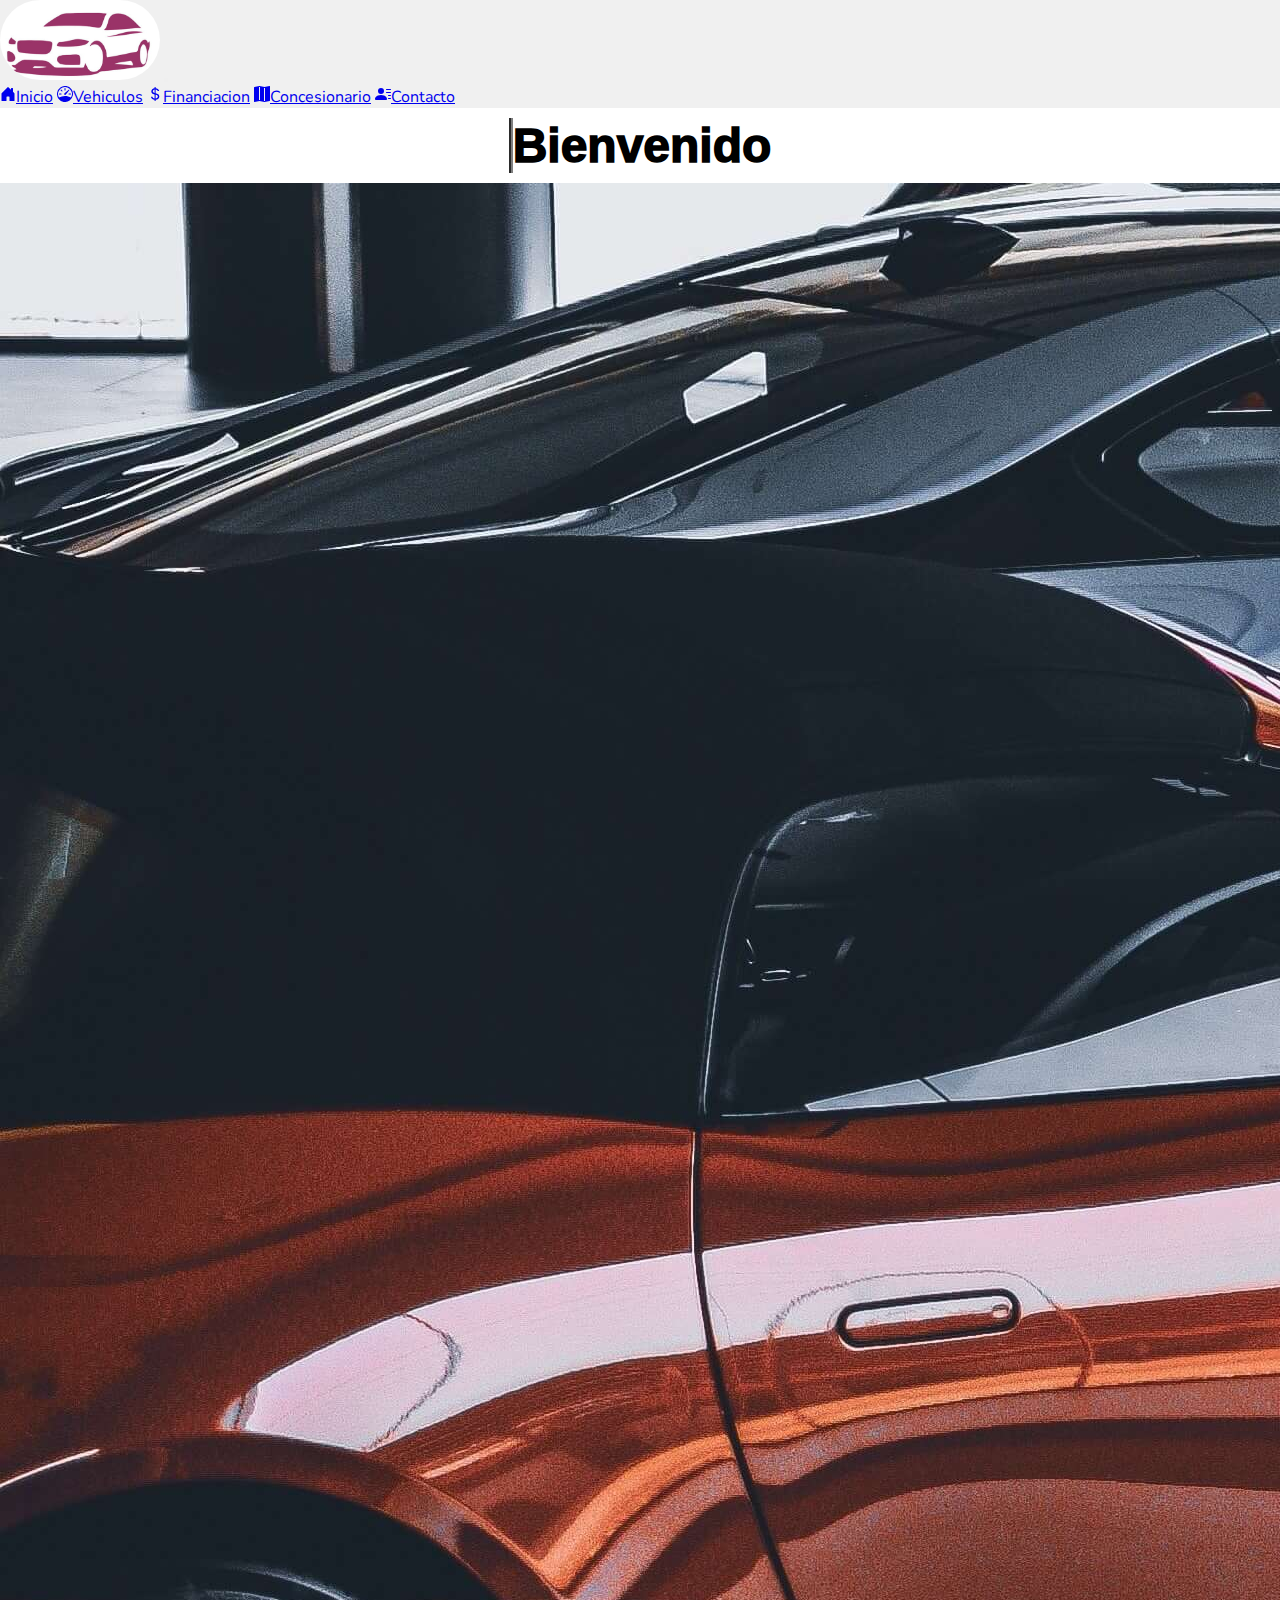
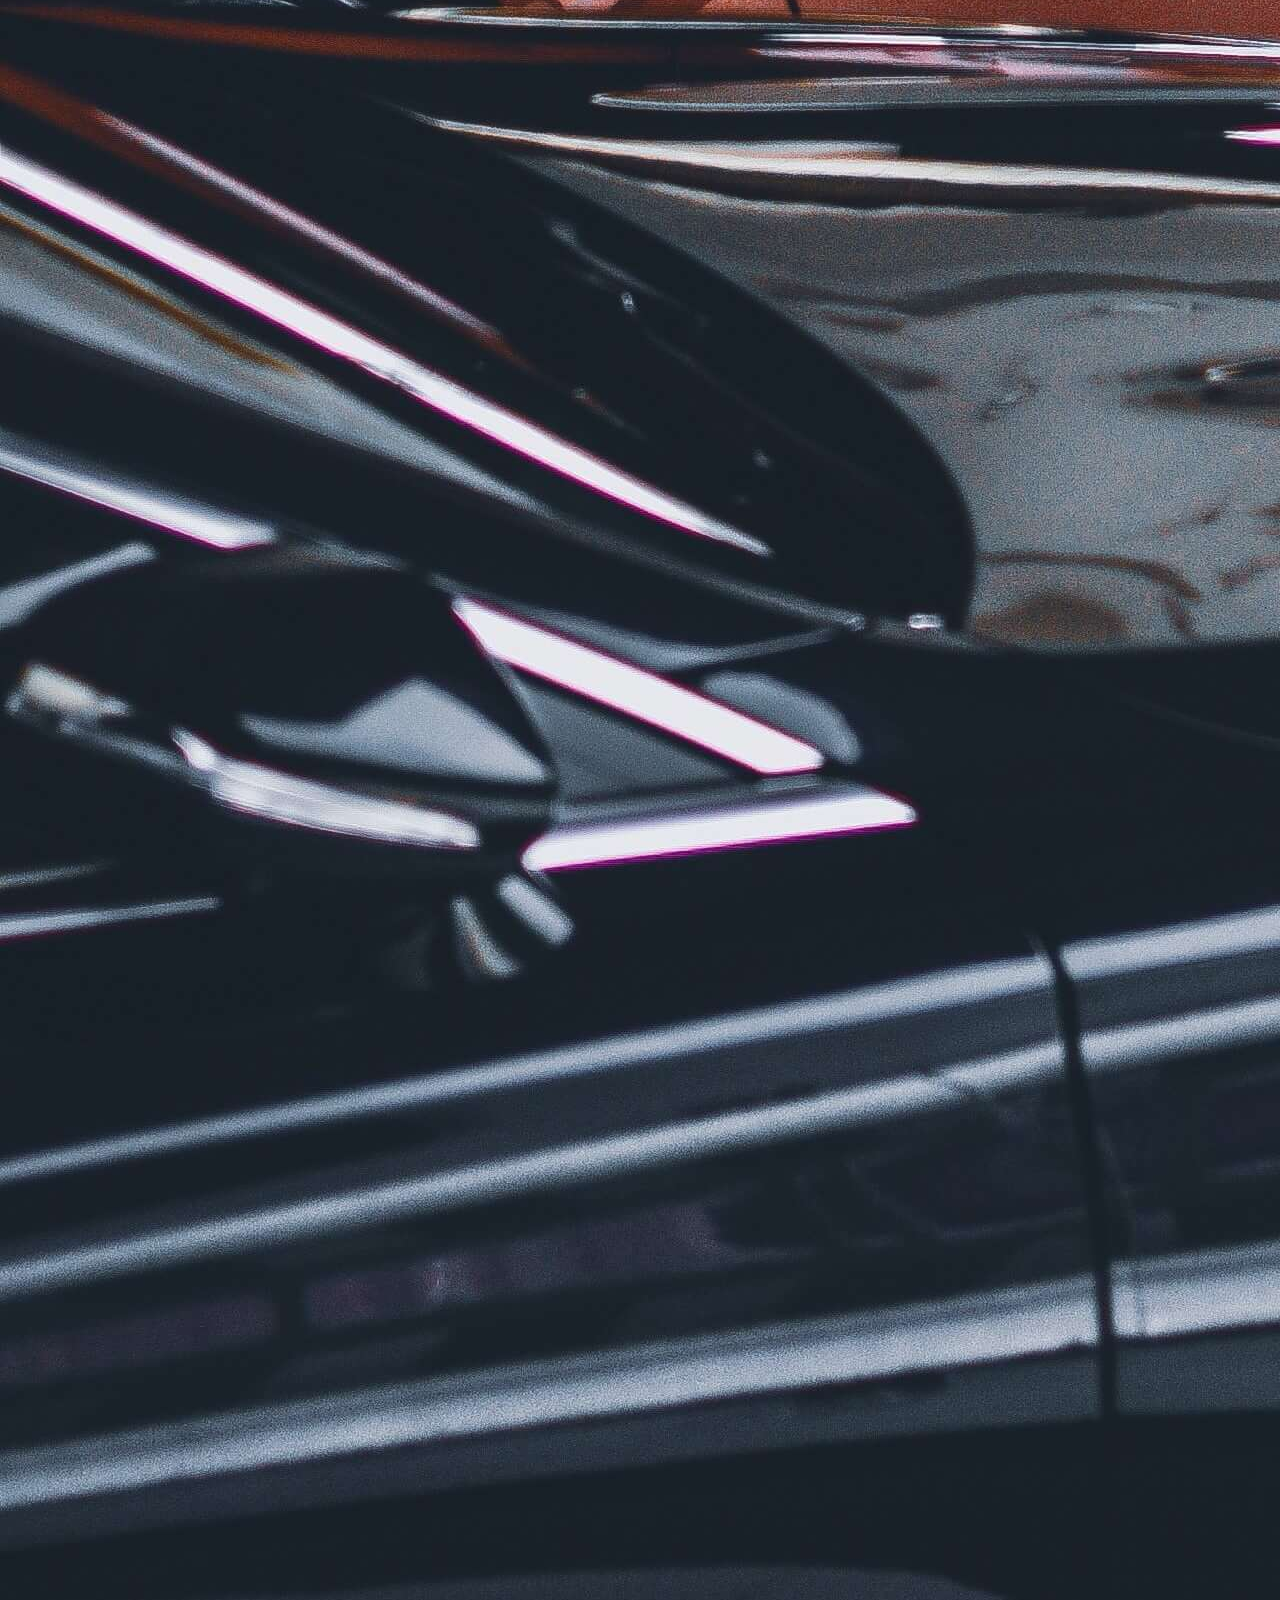
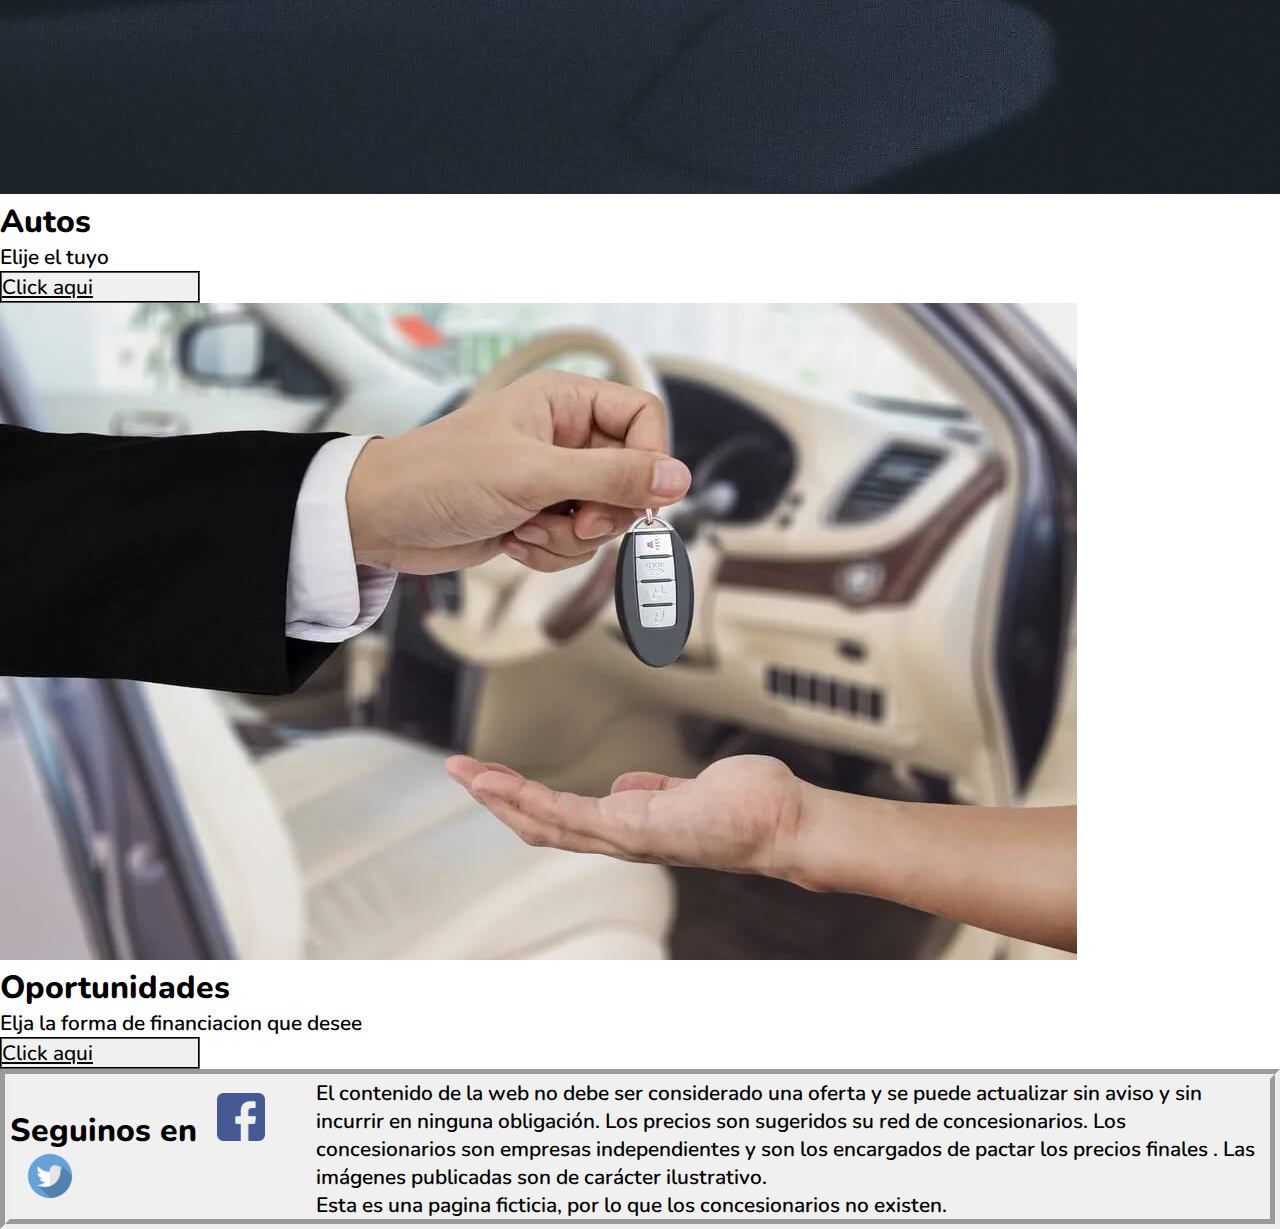
==== commit c3cc0ec8: "añadiendo contenido al footer y cambiando el hover de contacto" ====
--- a/index.html
+++ b/index.html
@@ -39,7 +39,7 @@
   </div>
   <main> 
       <section class="container">
-          <div class="row mt-2">
+          <div class="row mt-2"><!--carta autos-->
               <div class="col-md-12 mt-2">
                   <div class="card">
                     <img src="./img/autos.jpg" class="card-img-top" alt="autos">
@@ -51,7 +51,7 @@
                 </div>
             </div>
         </div>
-        <div class="row mt-2">
+        <div class="row mt-2"><!--carta oportunidades-->
             <div class="col-md-12 mt-2">
                 <div class="card">
                     <img src="./img/oportunidades.jpg" class="card-img-top" alt="oportunidades para financiar">
@@ -72,7 +72,7 @@
             <a href=""><img class="footer__img" src="./img/simbolo-twitter.png" alt="twitter"></a>
         </div>
         <div class="footer_contenido">
-            <p>El contenido de la web no debe ser considerado una oferta y se puede actualizar sin aviso y sin incurrir en ninguna obligación. Los precios son sugeridos su red de concesionarios. Los concesionarios son empresas independientes y son los encargados de pactar los precios finales . Las imágenes publicadas son de carácter ilustrativo.</p>
+            <p>El contenido de la web no debe ser considerado una oferta y se puede actualizar sin aviso y sin incurrir en ninguna obligación. Los precios son sugeridos su red de concesionarios. Los concesionarios son empresas independientes y son los encargados de pactar los precios finales . Las imágenes publicadas son de carácter ilustrativo. <br>Esta es una pagina ficticia, por lo que los concesionarios no existen. </p>
         </div>
     </footer> 
  <script src="https://cdn.jsdelivr.net/npm/bootstrap@5.2.0-beta1/dist/js/bootstrap.bundle.min.js" integrity="sha384-pprn3073KE6tl6bjs2QrFaJGz5/SUsLqktiwsUTF55Jfv3qYSDhgCecCxMW52nD2" crossorigin="anonymous"></script>
--- a/css/estilos.css
+++ b/css/estilos.css
@@ -1,3 +1,5 @@
+@charset "UTF-8";
+/*reset*/
 * {
   margin: 0;
   padding: 0;
@@ -5,6 +7,7 @@
   font-family: "Nunito", sans-serif;
 }
 
+/*tamaño y peso para los textos*/
 h1 {
   font-size: 3rem;
   font-weight: 1000;
@@ -20,6 +23,7 @@
   font-weight: 600;
 }
 
+/*barra de navegacion*/
 .navegacion {
   background-color: rgb(240, 240, 240);
   -webkit-animation-name: aparecer;
@@ -74,6 +78,7 @@
     transform: rotate(360deg);
   }
 }
+/*titulos*/
 .titulo {
   display: flex;
   justify-content: center;
@@ -84,6 +89,7 @@
   font-family: "Franklin Gothic Medium", "Arial Narrow", Arial, sans-serif;
 }
 
+/*footer*/
 .footer {
   background-color: rgb(240, 240, 240);
   display: flex;
@@ -110,11 +116,23 @@
   width: 80%;
 }
 
+.card-modelos {
+  height: 300px;
+}
+
+.card-body {
+  display: flex;
+  flex-direction: column;
+  justify-content: space-between;
+}
+
+/*botones de las cartas*/
 .btn {
-  border: black 1px solid;
+  border: black 2px groove;
   background: rgb(240, 240, 240);
   color: #000000;
   font-weight: 500;
+  font-size: 1.3rem;
   width: 200px;
 }
 
@@ -122,35 +140,7 @@
   background-color: #000000;
 }
 
-.btn_rojo {
-  background: red;
-  color: white;
-}
-
-.btn_blanco {
-  background: rgb(251, 251, 251);
-}
-
-.btn_cobre {
-  background: rgb(131, 121, 16);
-  color: white;
-}
-
-.btn_azul {
-  background: rgb(0, 89, 255);
-  color: white;
-}
-
-.btn_gris {
-  background: rgb(65, 58, 58);
-  color: white;
-}
-
-.btn_azul2 {
-  background: rgb(2, 11, 113);
-  color: white;
-}
-
+/*pagina financiacion*/
 .mainFinanciacion {
   height: 700px;
 }
@@ -174,6 +164,7 @@
   height: 600px;
 }
 
+/*cartas opciones de finaciacion*/
 .card-opciones {
   height: 250px;
   margin: 2rem;
@@ -202,11 +193,13 @@
   background-color: bisque;
 }
 
+/*mapa de concesionarios*/
 .mapaContenedor {
   display: flex;
   justify-content: center;
 }
 
+/*formulario*/
 .contact__form {
   padding: 10px;
   background-color: #181818;
@@ -230,7 +223,7 @@
   padding: 5px;
 }
 .contact__form input:hover {
-  border: 2px solid red;
+  border: 3px groove rgb(219, 189, 189);
 }
 .contact__form .derecha {
   grid-area: derecha;
@@ -239,6 +232,7 @@
   grid-area: izquierda;
 }
 
+/*media queris*/
 @media screen and (max-width: 768px) {
   .main {
     flex-direction: column;
